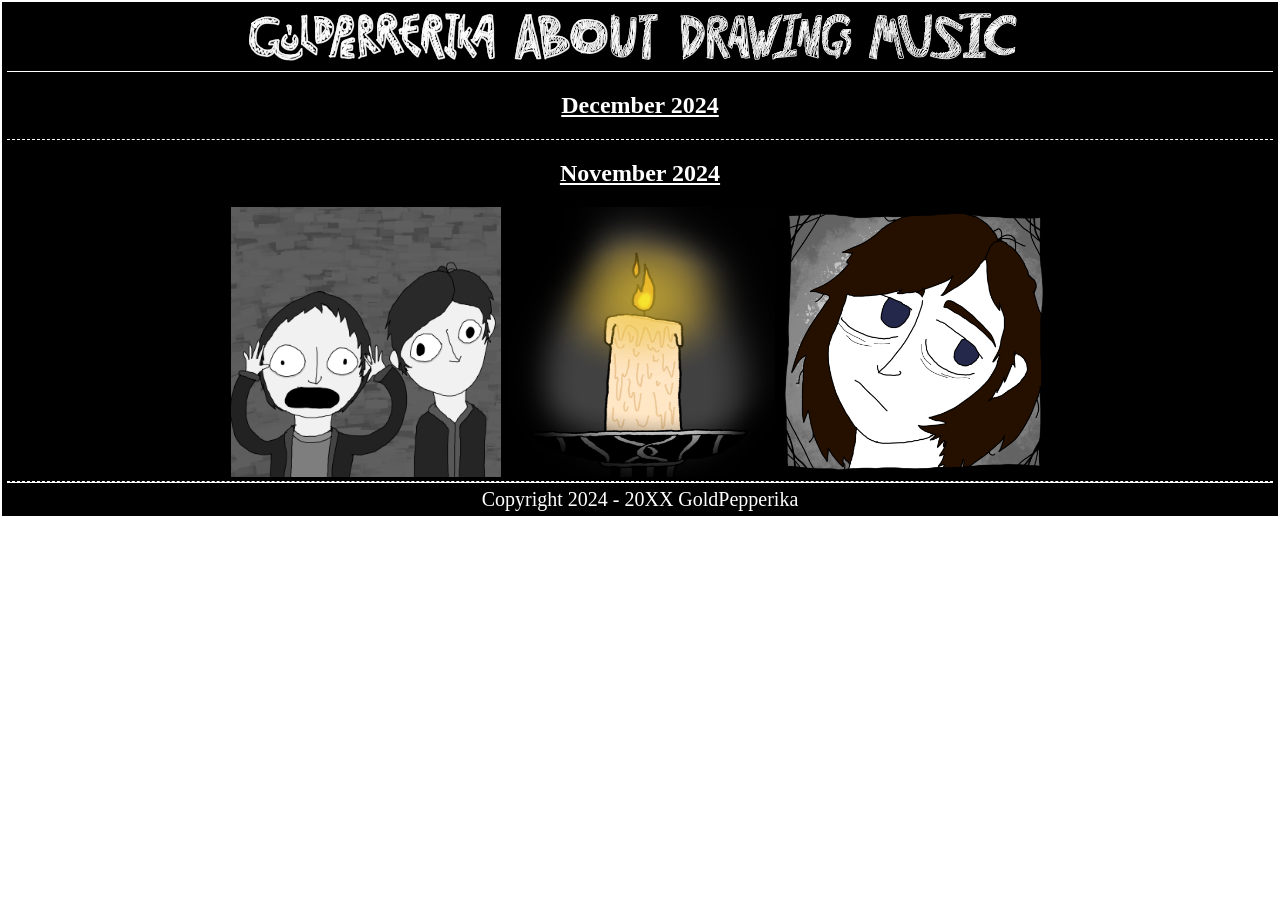
==== drawings.html @ 97f9aea3 "Website Rebirth" ====
<!DOCTYPE html>
<html lang="en">
    <head>
        <meta charset="UTF-8">
        <meta name="viewport" content="width=device-width, initial-scale=1.0">
        <link rel="stylesheet" href="https://goldpepperika.github.io/style.css">
        <link rel="icon" href="https://goldpepperika.github.io/siteimages/Favicon.ico">
        <title>Drawings | GoldPepperika's Website</title>
    </head>
    <body>
        <header>
            <ul>
                <li><a href="https://goldpepperika.github.io/index.html"><img src="siteimages/Index.png" title="GoldPepperika (Index/Home Page)" style="max-width: 100%;"></a></li>
                <li><a href="https://goldpepperika.github.io/about.html"><img src="siteimages/About.png" title="About me and this site"></a></li>
                <li><a href="https://goldpepperika.github.io/drawings.html"><img src="siteimages/Drawings.png" title="Drawings"></a></li>
                <li><a href="https://goldpepperika.github.io/music.html"><img src="siteimages/Music.png" title="Music"></a></li>
            </ul>
        </header>
        <main>
            <div class="fullpageclassthinglite">
                <div class="thestuff">
                    <section>
                        <h1><a href="">December 2024</a></h1>
                    </section>
                    <section>
                        <h1><a href="">November 2024</a></h1>
                        <a href=""><img src="drawings/images/People.png"></a>
                        <a href=""><img src="drawings/images/Candlelight.png"></a>
                        <a href=""><img src="drawings/images/Me.png"></a>
                    </section>
                </div>
            </div>
        </main>
        <footer>
            <p>Copyright 2024 - 20XX GoldPepperika</p>
        </footer>
    </body>
</html>
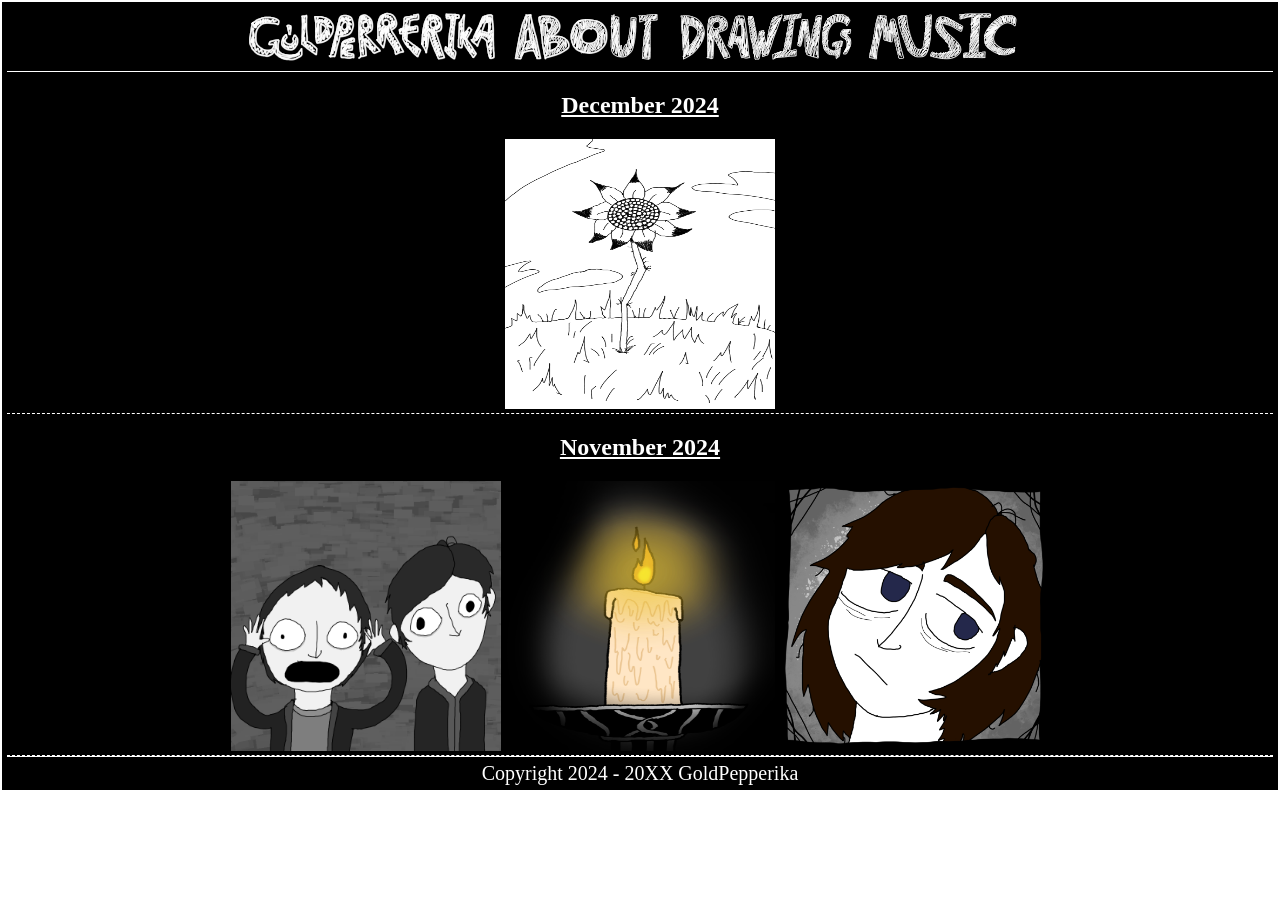
==== commit 50ae3c2e: "Update drawings.html" ====
--- a/drawings.html
+++ b/drawings.html
@@ -21,12 +21,13 @@
                 <div class="thestuff">
                     <section>
                         <h1><a href="">December 2024</a></h1>
+                        <a href="https://goldpepperika.github.io/drawings/lonelyflower.html"><img src="drawings/images/Lonely_Flower.png"></a>
                     </section>
                     <section>
                         <h1><a href="">November 2024</a></h1>
-                        <a href=""><img src="drawings/images/People.png"></a>
-                        <a href=""><img src="drawings/images/Candlelight.png"></a>
-                        <a href=""><img src="drawings/images/Me.png"></a>
+                        <a href="https://goldpepperika.github.io/drawings/people.html"><img src="drawings/images/People.png"></a>
+                        <a href="https://goldpepperika.github.io/drawings/candlelight.html"><img src="drawings/images/Candlelight.png"></a>
+                        <a href="https://goldpepperika.github.io/drawings/me.html"><img src="drawings/images/Me.png"></a>
                     </section>
                 </div>
             </div>
@@ -35,4 +36,4 @@
             <p>Copyright 2024 - 20XX GoldPepperika</p>
         </footer>
     </body>
-</html>+</html>
